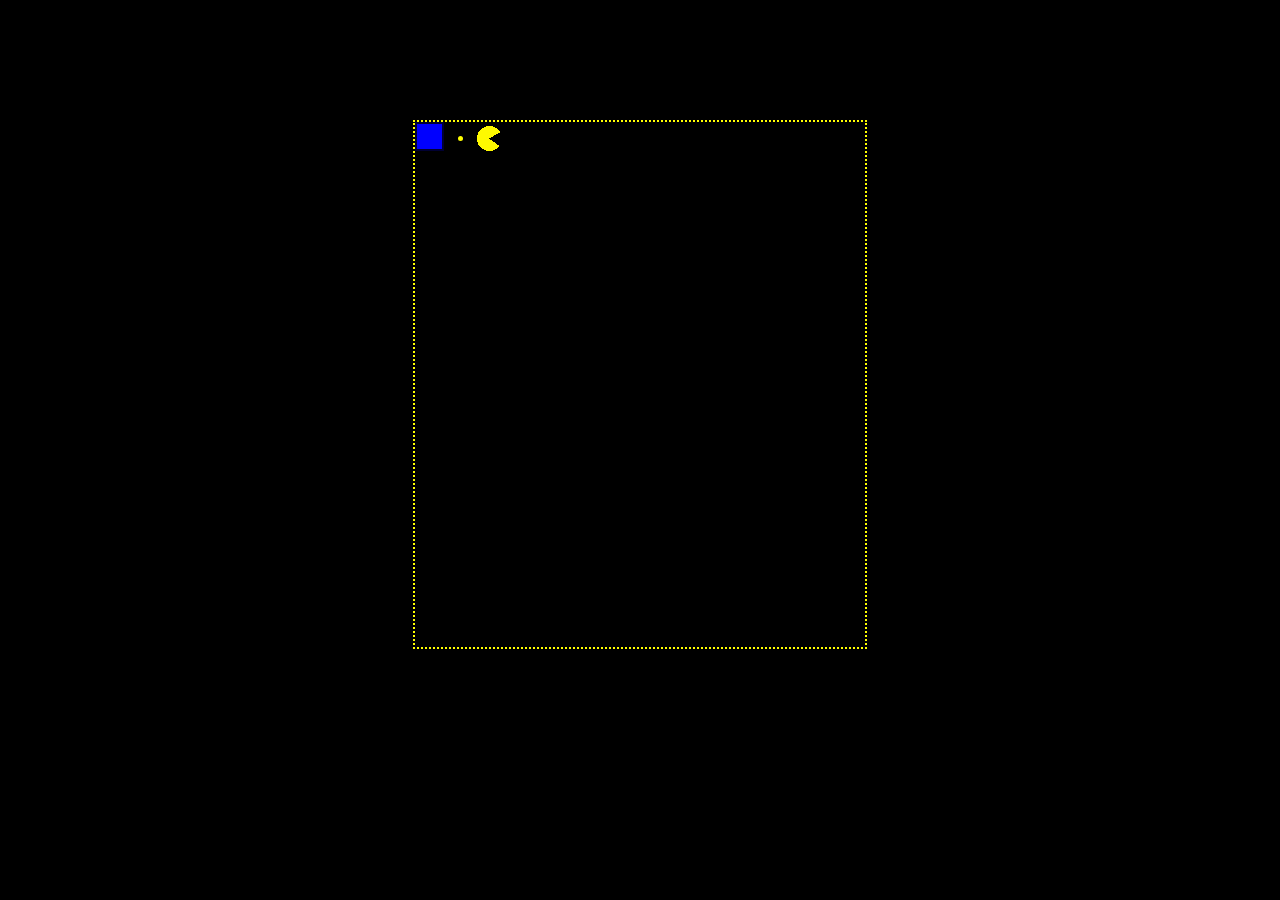
==== project-one/index.html @ 743a98c0 "Edited html and css to create componants: pacman, coin, blank and wall." ====
<!DOCTYPE html>
<html lang="en" dir="ltr">
  <head>
    <meta charset="utf-8">
    <title>"Pacman"</title>
    <link rel="stylesheet" href="css/style.css">
  </head>
  <body>
    <div class="gamebody">
      <div class="tile wall">
      </div>
      <div class="tile coin">
      </div>
      <div class="tile pacman">
        <img src="images/pacman-right.gif" alt="pacman facing right">
      </div>
    </div>
    <script src="js/main.js" charset="utf-8"></script>
  </body>
</html>
---- project-one/css/style.css ----
body {
background-color: black;
}

.gamebody{
margin: 120px auto;
width: 450px;
height: 525px;
border: 2px dotted yellow;
}

h1 {
  font-family:Helvetica;
  color: yellow;
  text-align: center;
}

.tile {
  width: 25px;
  height: 25px;
  display: inline-block;
}

.wall {
  background-color: blue;
  border: 2px solid #000033;
}

.coin {
  background-color: yellow;
  border-radius: 50%;
  transform: scale(0.2);

}

.pacman {
  text-align: center;
}
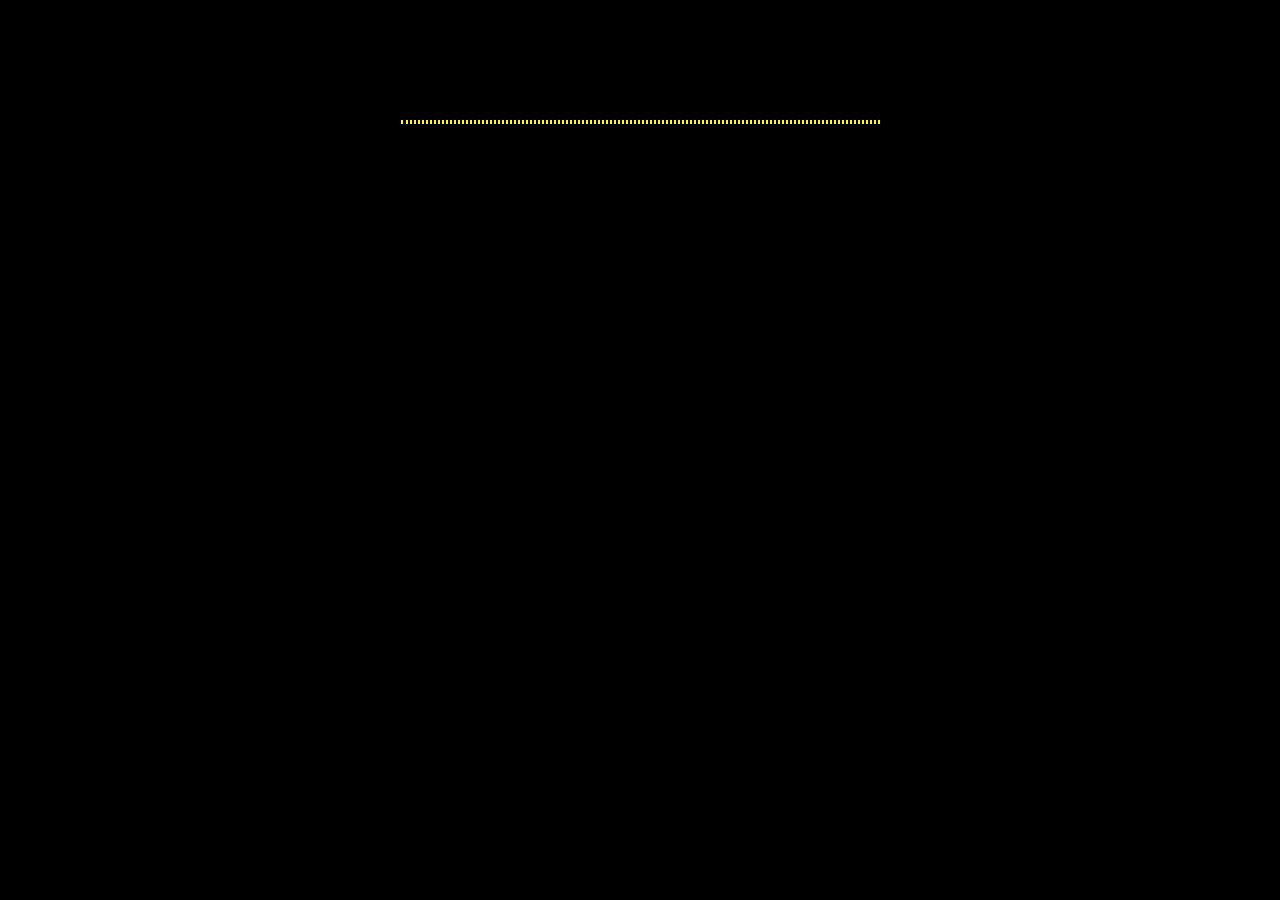
==== commit 4bfbff89: "completed initial map , without functionality" ====
--- a/project-one/index.html
+++ b/project-one/index.html
@@ -7,14 +7,15 @@
   </head>
   <body>
     <div class="gamebody">
-      <div class="tile wall">
+      <!-- <div class="tile wall">
       </div>
       <div class="tile coin">
       </div>
       <div class="tile pacman">
-        <img src="images/pacman-right.gif" alt="pacman facing right">
-      </div>
+        <img src="" alt="pacman facing right">
+      </div> -->
     </div>
+    <script src="js/jquery-3.3.1.js" charset="utf-8"></script>
     <script src="js/main.js" charset="utf-8"></script>
   </body>
 </html>
--- a/project-one/css/style.css
+++ b/project-one/css/style.css
@@ -4,8 +4,8 @@
 
 .gamebody{
 margin: 120px auto;
-width: 450px;
-height: 525px;
+width: 475px;
+height: auto;
 border: 2px dotted yellow;
 }
 
@@ -16,6 +16,7 @@
 }
 
 .tile {
+  box-sizing: border-box;
   width: 25px;
   height: 25px;
   display: inline-block;
@@ -35,4 +36,5 @@
 
 .pacman {
   text-align: center;
+  background-image: url(../images/pacman-right.gif);
 }
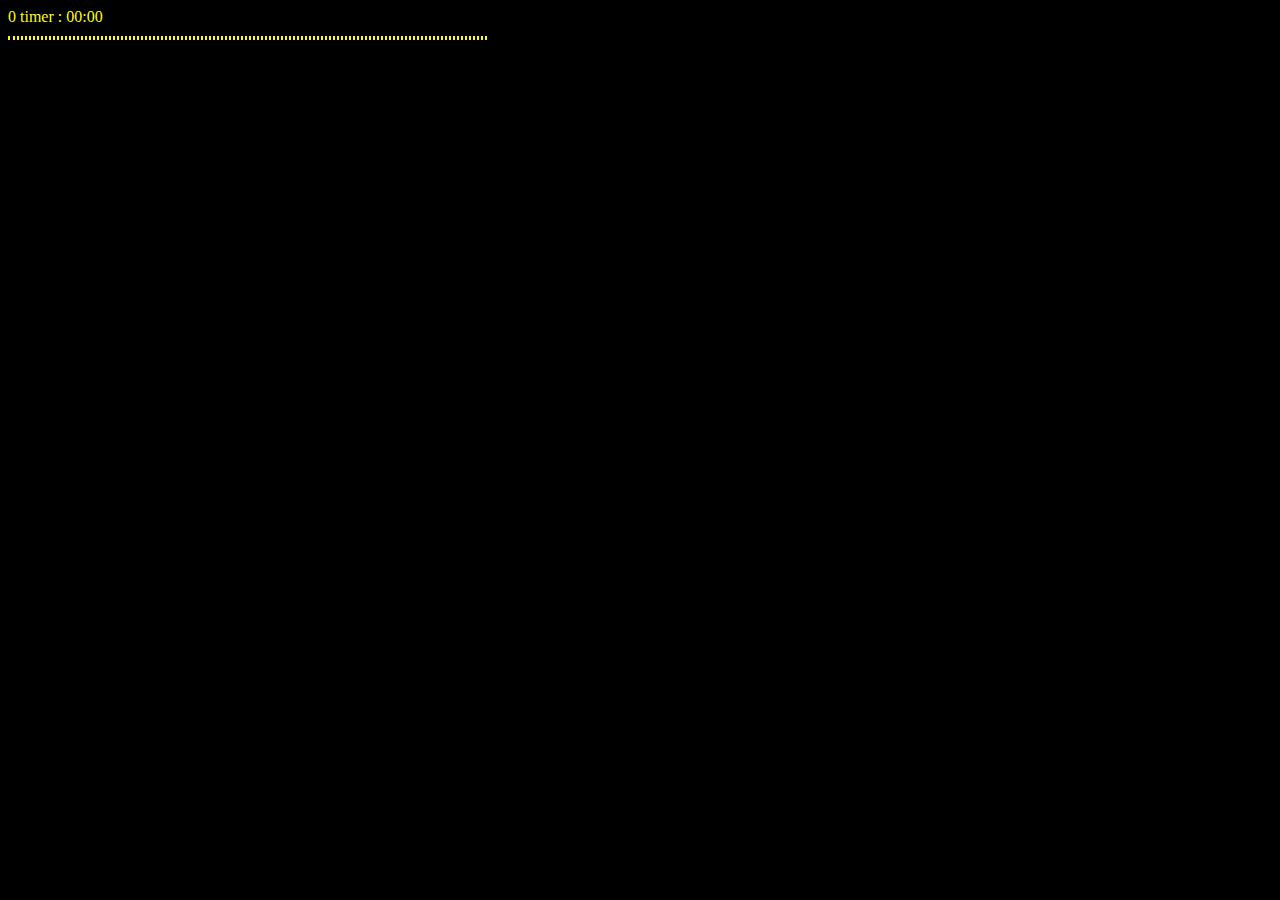
==== commit 5eac2c91: "added score function" ====
--- a/project-one/index.html
+++ b/project-one/index.html
@@ -6,15 +6,17 @@
     <link rel="stylesheet" href="css/style.css">
   </head>
   <body>
-    <div class="gamebody">
-      <!-- <div class="tile wall">
+      <div class="scoreboard">
+        <div id="score">0</div>
       </div>
-      <div class="tile coin">
+      <div class="timer">
+        timer : 00:00
       </div>
-      <div class="tile pacman">
-        <img src="" alt="pacman facing right">
-      </div> -->
-    </div>
+      <br>
+      <div class="gamebody">
+      </div>
+
+
     <script src="js/jquery-3.3.1.js" charset="utf-8"></script>
     <script src="js/main.js" charset="utf-8"></script>
   </body>
--- a/project-one/css/style.css
+++ b/project-one/css/style.css
@@ -1,12 +1,27 @@
 body {
-background-color: black;
+  background-color: black;
+}
+.container{
+  width: 477px;
+  margin: auto;
 }
 
 .gamebody{
-margin: 120px auto;
-width: 475px;
-height: auto;
-border: 2px dotted yellow;
+  display: inline-block;
+  width: 475px;
+  height: auto;
+  border: 2px dotted yellow;
+  text-align: center;
+}
+
+.timer {
+  display: inline-block;
+  color: yellow;
+}
+
+.scoreboard{
+  display: inline-block;
+  color: yellow;
 }
 
 h1 {
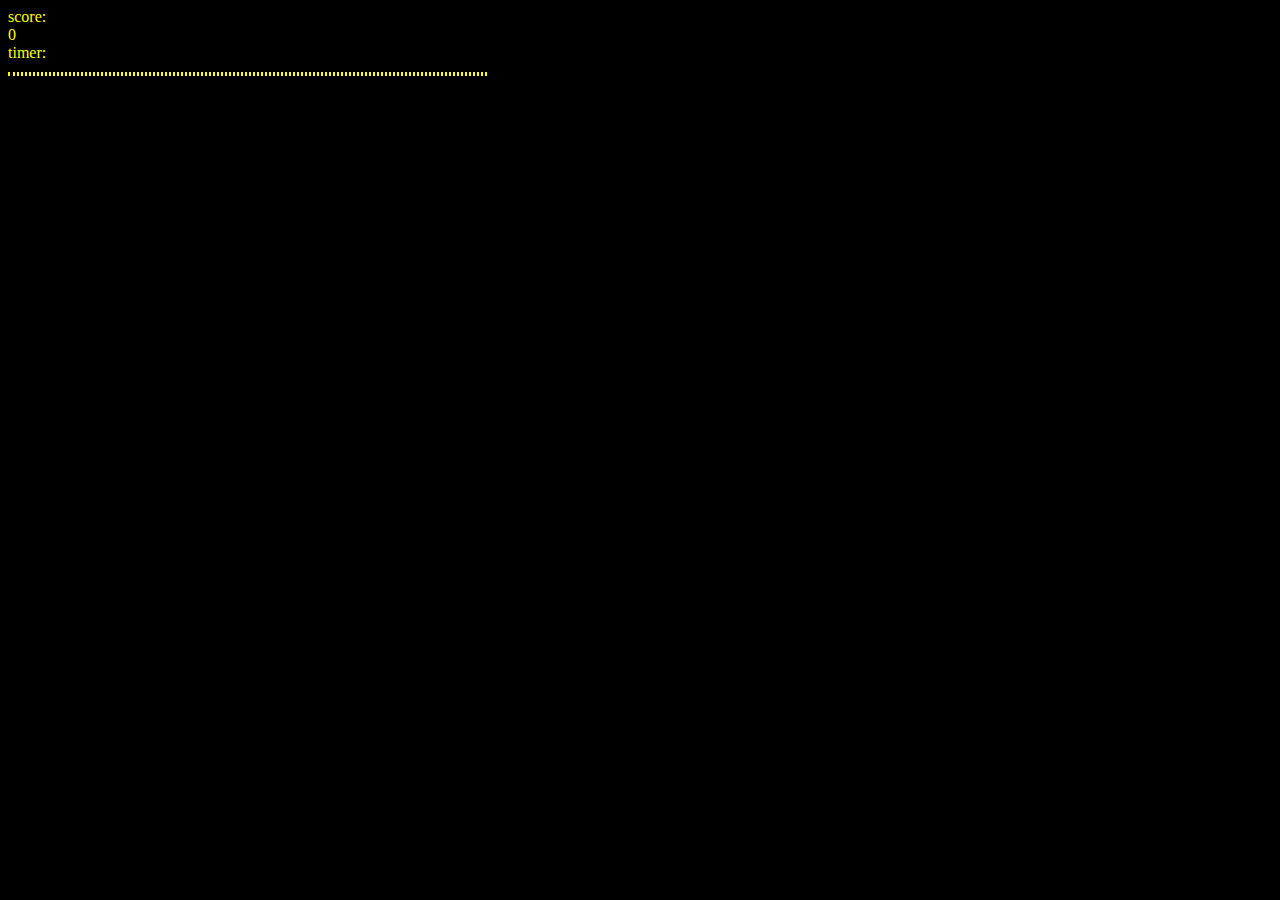
==== commit 0d44d15a: "Added timer and win lose conditions and pages" ====
--- a/project-one/index.html
+++ b/project-one/index.html
@@ -7,10 +7,10 @@
   </head>
   <body>
       <div class="scoreboard">
+        score:
         <div id="score">0</div>
-      </div>
-      <div class="timer">
-        timer : 00:00
+        timer:
+        <div id="timer"></div>
       </div>
       <br>
       <div class="gamebody">
--- a/project-one/css/style.css
+++ b/project-one/css/style.css
@@ -13,8 +13,9 @@
   border: 2px dotted yellow;
   text-align: center;
 }
+.score{display: inline-block;}
 
-.timer {
+#timer {
   display: inline-block;
   color: yellow;
 }
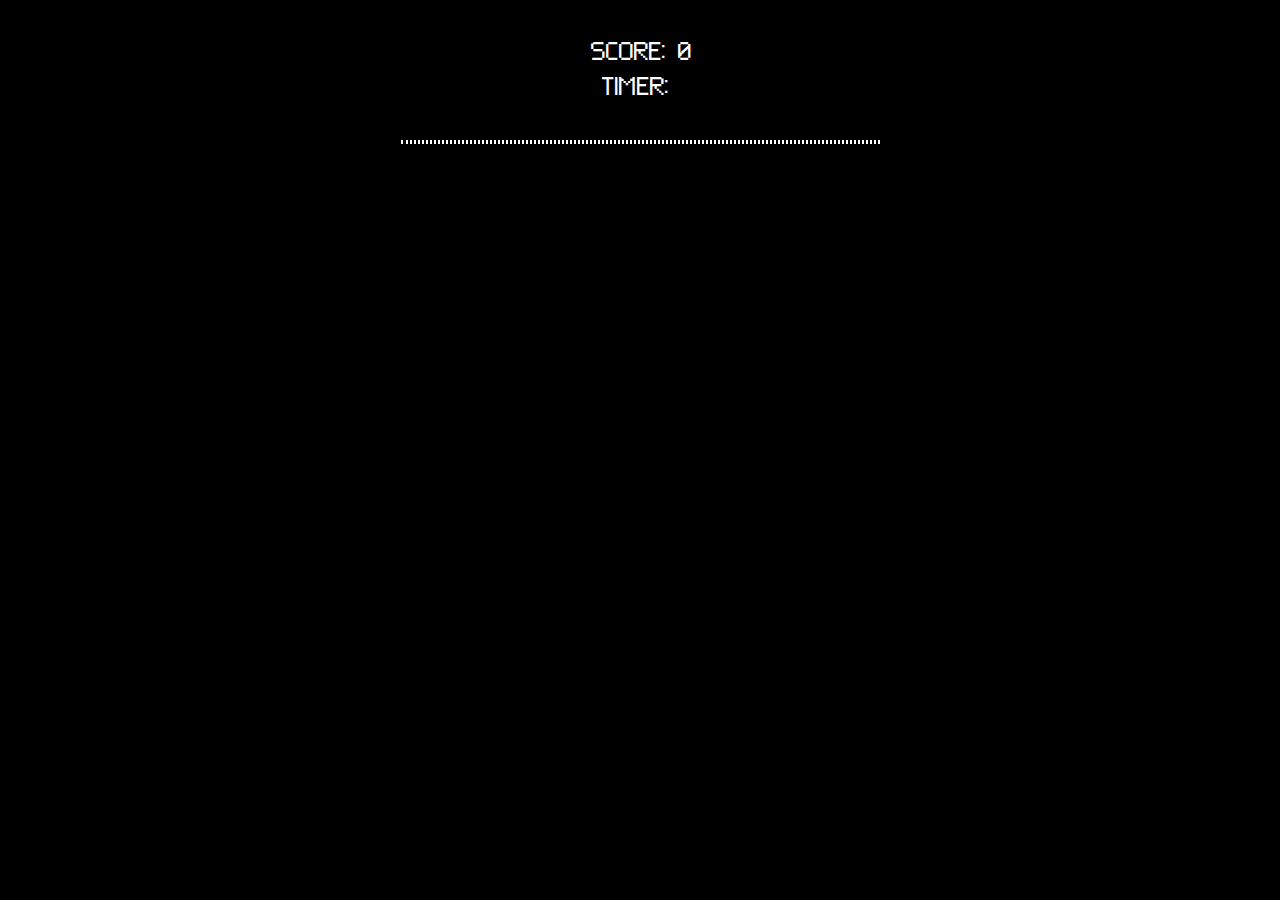
==== commit bebef38a: "polishing look" ====
--- a/project-one/index.html
+++ b/project-one/index.html
@@ -7,9 +7,8 @@
   </head>
   <body>
       <div class="scoreboard">
-        score:
-        <div id="score">0</div>
-        timer:
+        <div id="score"></div>
+        TIMER:
         <div id="timer"></div>
       </div>
       <br>
--- a/project-one/css/style.css
+++ b/project-one/css/style.css
@@ -1,33 +1,49 @@
+@font-face {
+font-family: "Neue_Pixels_Sans";
+src: url("../neue-pixel-sans/NeuePixelSans.ttf");
+}
+
 body {
   background-color: black;
+  color: white;
+  font-family:Neue_Pixels_Sans;
+  text-align: center;
 }
 .container{
   width: 477px;
   margin: auto;
+  text-align: left;
 }
 
 .gamebody{
   display: inline-block;
   width: 475px;
   height: auto;
-  border: 2px dotted yellow;
+  border: 2px dotted white;
   text-align: center;
 }
-.score{display: inline-block;}
+.score{
+  display: inline-block;
+  margin-bottom: 3px;
+}
 
 #timer {
   display: inline-block;
-  color: yellow;
+  color: white;
+  margin-top: 3px;
 }
 
 .scoreboard{
+  margin-bottom: 25px;
+  margin-top: 25px;
   display: inline-block;
-  color: yellow;
+  color: white;
+  font-size: 20pt;
 }
 
 h1 {
   font-family:Helvetica;
-  color: yellow;
+  color: white;
   text-align: center;
 }
 
@@ -50,7 +66,32 @@
 
 }
 
-.pacman {
+#id {
+  background-color: red;
+}
+
+.pacmanright {
   text-align: center;
   background-image: url(../images/pacman-right.gif);
 }
+
+.pacmanleft {
+  text-align: center;
+  background-image: url(../images/pacman-left.gif);
+}
+
+.pacmanup {
+  text-align: center;
+  background-image: url(../images/pacman-top.gif);
+}
+
+.pacmandown {
+  text-align: center;
+  background-image: url(../images/pacman-bottom.gif);
+}
+
+.ghost {
+  background-image: url(../images/ghost.gif);
+  width: 25px;
+  height: 25px;
+}
